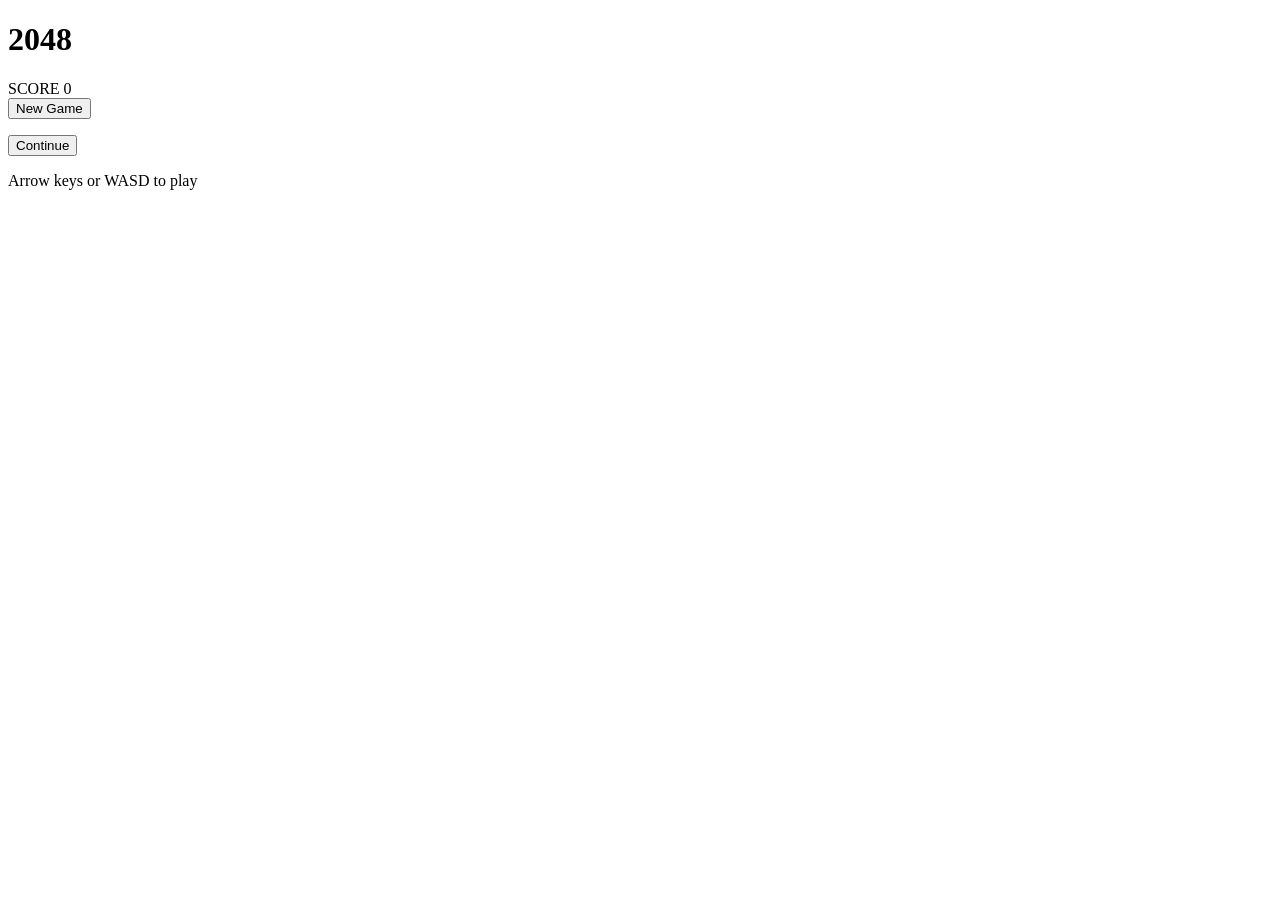
==== static/index.html @ d3f78fbe "init: 2048 game with FastAPI backend and 3D Three.js frontend - Backend: FastAPI game engine (Board," ====
<!DOCTYPE html>
<html lang="zh-CN">
<head>
<meta charset="UTF-8">
<meta name="viewport" content="width=device-width, initial-scale=1.0">
<title>2048</title>
<link rel="stylesheet" href="/style.css">
</head>
<body>
<div id="app">
  <header>
    <h1>2048</h1>
    <div id="score-box">
      <span class="score-label">SCORE</span>
      <span id="score">0</span>
    </div>
    <button id="new-game-btn">New Game</button>
  </header>
  <div id="board-container">
    <div class="grid-bg">
      <div class="cell"></div><div class="cell"></div><div class="cell"></div><div class="cell"></div>
      <div class="cell"></div><div class="cell"></div><div class="cell"></div><div class="cell"></div>
      <div class="cell"></div><div class="cell"></div><div class="cell"></div><div class="cell"></div>
      <div class="cell"></div><div class="cell"></div><div class="cell"></div><div class="cell"></div>
    </div>
  </div>
  <div id="message-overlay" class="hidden">
    <div class="message-box">
      <p id="message-text"></p>
      <button id="message-close-btn">Continue</button>
    </div>
  </div>
  <p class="hint">Arrow keys or WASD to play</p>
</div>
<script src="/game.js"></script>
</body>
</html>
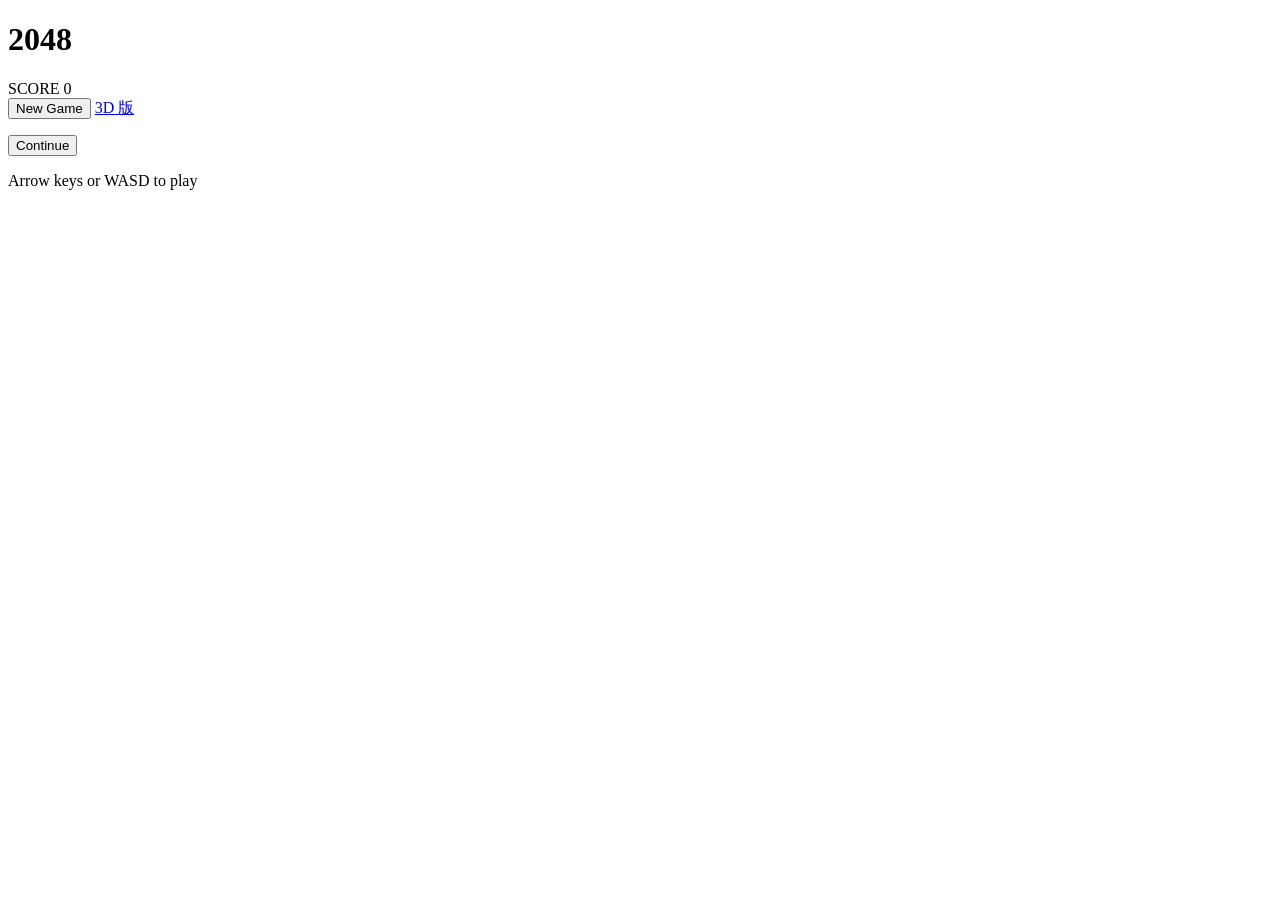
==== commit 1bdd5fae: "upgrade" ====
--- a/static/index.html
+++ b/static/index.html
@@ -15,6 +15,7 @@
       <span id="score">0</span>
     </div>
     <button id="new-game-btn">New Game</button>
+    <a id="nav-3d" href="/3d-game.html">3D 版</a>
   </header>
   <div id="board-container">
     <div class="grid-bg">
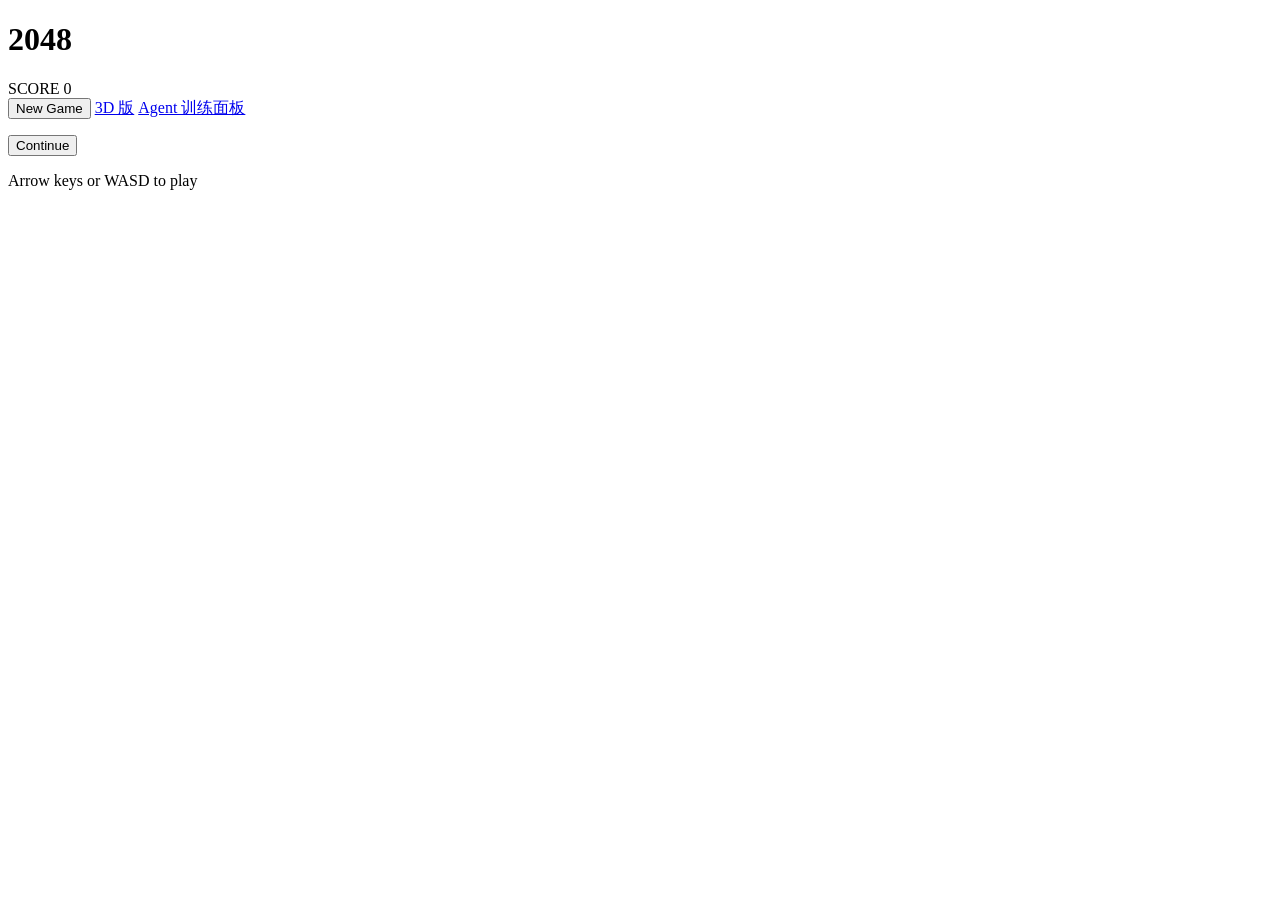
==== commit 6b60aedd: "feat(agent): integrate q-learning with Board3D" ====
--- a/static/index.html
+++ b/static/index.html
@@ -16,6 +16,7 @@
     </div>
     <button id="new-game-btn">New Game</button>
     <a id="nav-3d" href="/3d-game.html">3D 版</a>
+    <a id="nav-agent" href="/agent-dashboard.html">Agent 训练面板</a>
   </header>
   <div id="board-container">
     <div class="grid-bg">
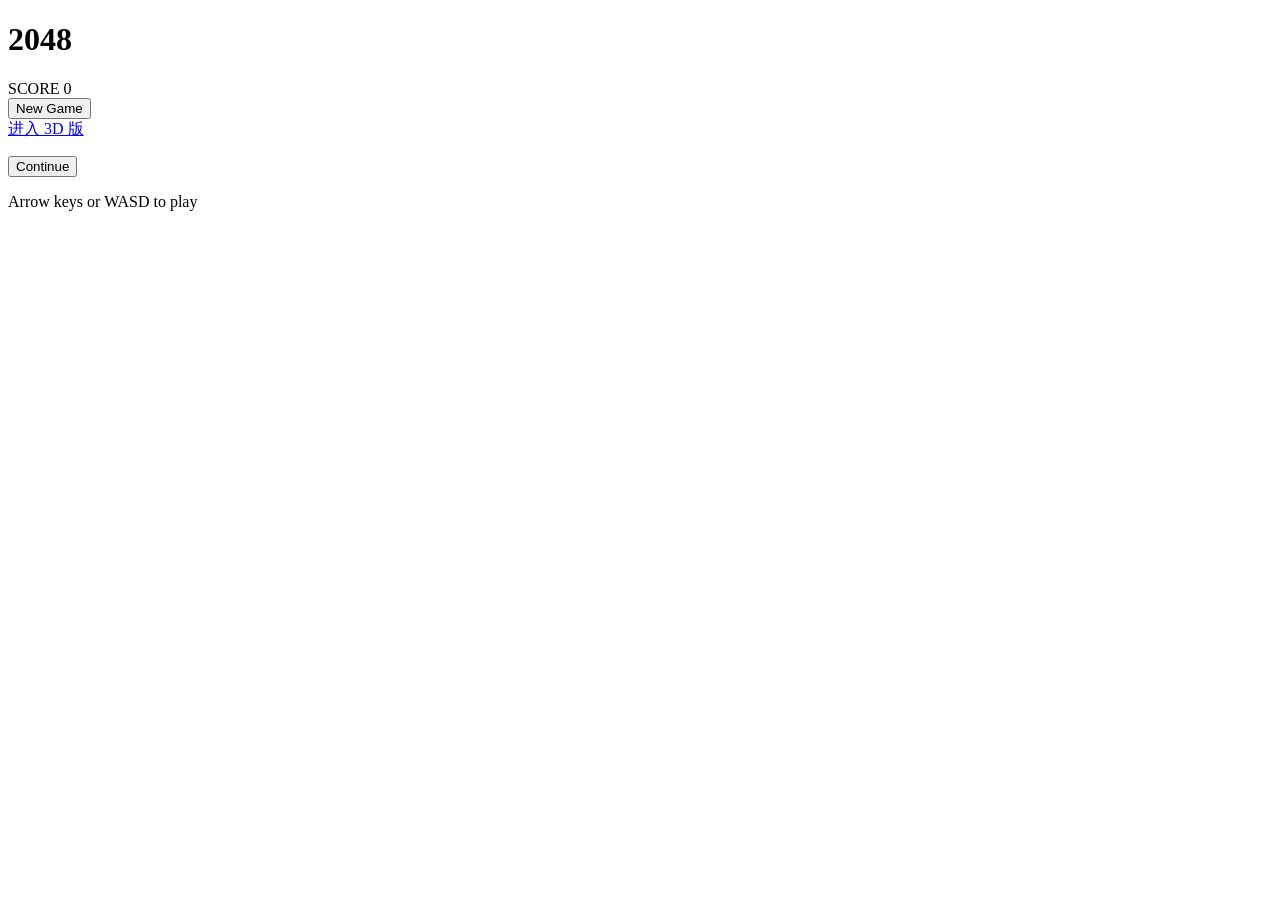
==== commit f76e197f: "upgrade" ====
--- a/static/index.html
+++ b/static/index.html
@@ -15,8 +15,6 @@
       <span id="score">0</span>
     </div>
     <button id="new-game-btn">New Game</button>
-    <a id="nav-3d" href="/3d-game.html">3D 版</a>
-    <a id="nav-agent" href="/agent-dashboard.html">Agent 训练面板</a>
   </header>
   <div id="board-container">
     <div class="grid-bg">
@@ -25,6 +23,9 @@
       <div class="cell"></div><div class="cell"></div><div class="cell"></div><div class="cell"></div>
       <div class="cell"></div><div class="cell"></div><div class="cell"></div><div class="cell"></div>
     </div>
+  </div>
+  <div id="nav-3d-wrap">
+    <a id="nav-3d" href="/3d-game.html">进入 3D 版</a>
   </div>
   <div id="message-overlay" class="hidden">
     <div class="message-box">
